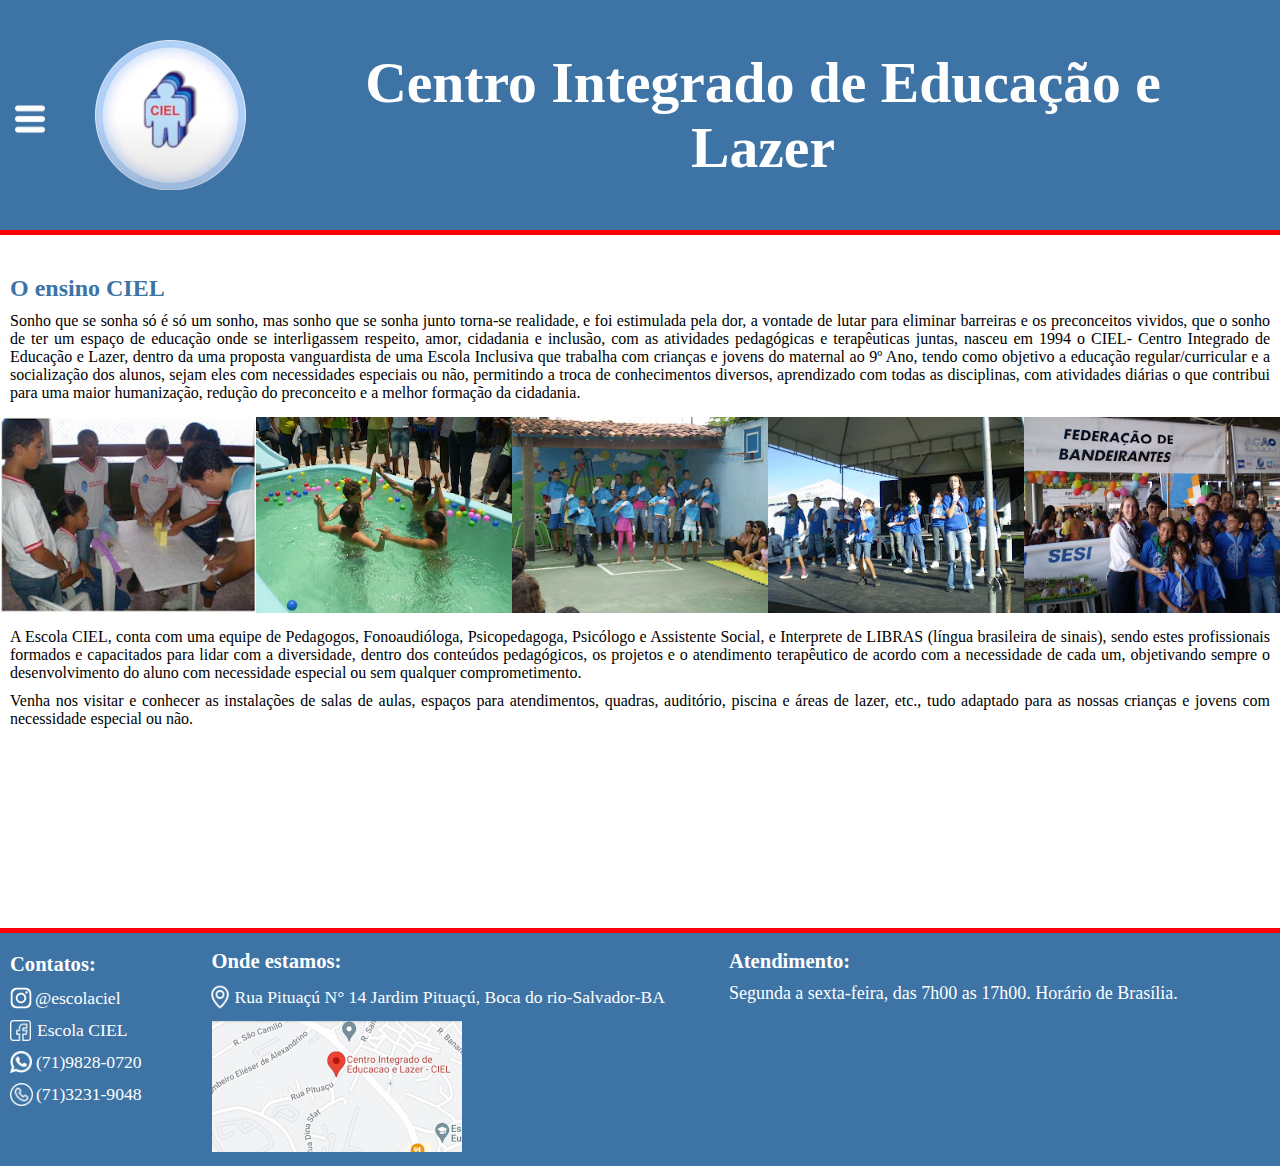
==== public/index.html @ 14f07d20 "Rename index(home).html to index.html" ====
<!DOCTYPE html>
<html lang="pt-br">
<head>
    <meta charset="UTF-8">
    <meta http-equiv="X-UA-Compatible" content="IE=edge">
    <meta name="viewport" content="width=device-width, initial-scale=1.0">
    <link rel="shortcut icon" href="imagens/favicon ciel.ico">
    <title>CIEL</title>
    <link rel="stylesheet" href="style.css">
</head>
<body>
    <div class="header">
        <div class="menu">
            <input type="checkbox" id="chec">
            <label for="chec">
                <img src="imagens/botao-de-menu-de-tres-linhas-horizontais.png" alt="btn">
            </label>

            <nav>
                <ul>
                    <li><a href="index(home).html">Home</a></li>
                    <li><a href="index(2).html">Quem somos?</a></li>
                    <li><a href="index(3).html">Nossa história</a></li>
                    <li><a href="index(4).html">O nosso diferencial</a></li>
                </ul>
            </nav>
        </div>

        <div class="logo">
            <img src="imagens/CIELlogo.png" alt="logo">
        </div>
        
        <div class="title">
            <h1>Centro Integrado de Educação e Lazer</h1>
        </div>          
    </div>

    <div class="ensino">
        <h2>O ensino CIEL</h2>
        <p>
            Sonho que se sonha só é só um sonho, mas sonho que se sonha junto torna-se realidade, e foi estimulada pela dor, a vontade de lutar para eliminar barreiras e os preconceitos vividos, que o sonho de ter um espaço de educação onde se interligassem respeito, amor, cidadania e inclusão, com as atividades pedagógicas e terapêuticas juntas, nasceu em 1994 o CIEL- Centro Integrado de Educação e Lazer, dentro da uma proposta vanguardista de uma Escola Inclusiva que trabalha com crianças e jovens do maternal ao 9º Ano, tendo como objetivo a educação regular/curricular e a socialização dos alunos, sejam eles com necessidades especiais ou não, permitindo a troca de conhecimentos diversos, aprendizado com todas as disciplinas, com atividades diárias o que contribui para uma maior humanização, redução do preconceito e a melhor formação da cidadania.
        </p>

    <div class="items-wrapper">
        <div class="items">
            <div class="item"><img src="imagens/Feira de ciências CIEL.JPG" alt="feira"></div>
            <div class="item"><img src="imagens/gincana CIEl.JPG" alt="gincana"></div>
            <div class="item"><img src="imagens/coral  CIEL.JPG" alt="coral"></div>
            <div class="item"><img src="imagens/coral2 CIEL.JPG" alt="coral2"></div>
            <div class="item"><img src="imagens/bandeirantes CIEL.JPG" alt="bandeirantes"></div>
        </div>
    </div>    
        
        <p>
            A Escola CIEL, conta com uma equipe de Pedagogos, Fonoaudióloga, Psicopedagoga, Psicólogo e Assistente Social, e Interprete de LIBRAS (língua brasileira de sinais), sendo estes profissionais formados e capacitados para lidar com a diversidade, dentro dos conteúdos pedagógicos, os projetos e o atendimento terapêutico de acordo com a necessidade de cada um, objetivando sempre o desenvolvimento do aluno com necessidade especial ou sem qualquer comprometimento.
        </p>
        <p>    
            Venha nos visitar e conhecer as instalações de salas de aulas, espaços para atendimentos, quadras, auditório, piscina e áreas de lazer, etc., tudo adaptado para as nossas crianças e jovens com necessidade especial ou não.
        </p>    
    </div>
        
    <div class="footer">
        <div class="scm">
            <h3>Contatos:</h3>
            <div class="inst">
                <img src="imagens/instagram.png" alt="inst"><a href="https://www.instagram.com/escolaciel/" target="_blank" rel="external">@escolaciel</a>
            </div>

            <div class="face">
                <img src="imagens/facebook.png" alt="face"><a href="https://www.facebook.com/EscolaCiel" target="_blank" rel="external">Escola CIEL</a>
            </div>

            <div class="wpp">
                <img src="imagens/whatsapp.png" alt="wpp"><a href="https://api.whatsapp.com/send/?phone=5571982800720&text&app_absent=0" target="_blank" rel="external">(71)9828-0720</a>
            </div>
            <div class="tel">
                <img src="imagens/telefone.png" alt="tel">(71)3231-9048
            </div>
        </div>
    
        <div class="loc">
            <h3>Onde estamos:</h3>
            <div class="pin"><img src="imagens/alfinete.png" alt="pin">Rua Pituaçú N° 14 Jardim Pituaçú, Boca do rio-Salvador-BA</div>
            <p><img src="imagens/cielloc2.jpg" alt="local"></p>
        </div>

        <div class="atend">
            <h3>Atendimento:</h3>
            <p>Segunda a sexta-feira, das 7h00 as 17h00. Horário de Brasília.</p>
        </div>
    </div>  
</body>
</html>
---- public/style.css ----
*{
    margin: 0;
    padding: 0;
}

h2{
    margin: 10px;
    color: #3d74a5;
}

h3{
    margin: 10px;
}

p{
    font-size: medium;
    margin: 10px;
    text-align: justify;
}

.header{
    display: flex;
    flex-direction: row;
    place-items: center;
    color: white;
    background-color: #3d74a5;
    border-bottom: 5px solid #FF0000;
}

.title{
    display: flex;
    padding: 50px;
    text-align: center;
    font-size: 180%;
}

.logo{
    display: flex;
    margin-left: 95px;
    place-items: center;
}

.menu{
    margin-bottom: 53px;
}

.menu ul{
    width: 100%;
    top: 50px;
    font-size: large;
    position: absolute;
    list-style: none;
}

.menu a{
    display: block;
    text-decoration: none;
    color: white;
    margin: 10px;
    padding: 20px 5px;
    
}

.menu img{
    width: 30px;
}

.menu a:hover{
    background-color: #3d74a5;
    color: #FE0709;
}

input[type="checkbox"]
{
    display: none;
}

input[type="checkbox"]:checked ~ nav
{
    transform: translateX(350px);
}

.menu nav{
    width: 350px;
    left: -350px;
    height: 100%;
    position: absolute;
    background-color: #3d74a5;
    opacity: 0.9;
    transition: all .3s;
}

.menu label{
    padding: 15px;
    position: absolute;
    z-index: 1;
}

.ensino{
    margin-top: 40px;
    margin-bottom: 200px;
}

.item img{
    width: 100%;
    height: 100%;
}

.items-wrapper{
    width: 100vw;
    margin-top: 15px;
    margin-bottom: 15px;
}

.items{
    display: flex;
    flex: none;
}

.qsn{
    margin-top: 40px;
}

.qsnft{
    margin-left: 400px;
    margin-top: 40px;
    margin-bottom: 200px;   
}

.qsnft img{
    width: 60%;
    box-shadow: 3px 3px #FE0709, -0.4em 0 0.4em #3d74a5;
}

.ccs{
    margin-top: 40px;
    margin-bottom: 200px;
}

.ond{
    margin-top: 40px;
    margin-bottom: 200px;
}

.ond img{
    margin-left: 400px;
    margin-top: 15px;
    margin-bottom: 15px;
    box-shadow: 3px 3px #FE0709, -0.4em 0 0.4em #3d74a5;
}

.footer{
    display: flex;
    flex-direction: row;
    color: white;
    background-color: #3d74a5;
    border-top: 5px solid #FF0000;
    font-size: 110%;
} 

.scm{
    margin-top: 10px;
}

.loc{
    margin-top: 7px;
    margin-left: 50px;
    margin-right: 50px;
}

.atend{
    margin-top: 7px;
}

.atend p{
    font-size: large;
}

.inst{
    display: flex;
    align-items: center;
    margin: 9px;
}

.inst img{
    margin-right: 2px;
}

.inst a{
    color: white;
    text-decoration: none;
}

.inst a:hover{
    color: #FF0000;
}

.face{
    display: flex;
    align-items: center;
    margin: 10px;
}

.face img{
    margin-right: 6px;
    width: 21px;
}

.face a{
    color: white;
    text-decoration: none;
}

.face a:hover{
    color: #FF0000;
}

.wpp{
    display: flex;
    align-items: center;
    margin: 10px;
}

.wpp img{
    margin-right: 4px;
    width: 22px;
}

.wpp a{
    color: white;
    text-decoration: none;
}

.wpp a:hover{
    color: #FF0000;
}

.tel{
    display: flex;
    align-items: center;
    margin: 10px;
}

.tel img{
    margin-right: 3px;
    width: 23px;
}

.pin{
    display: flex;
    align-items: center;
    margin: 4px;
}

.pin img{
    margin-right: 1px;
    width: 28px;
}
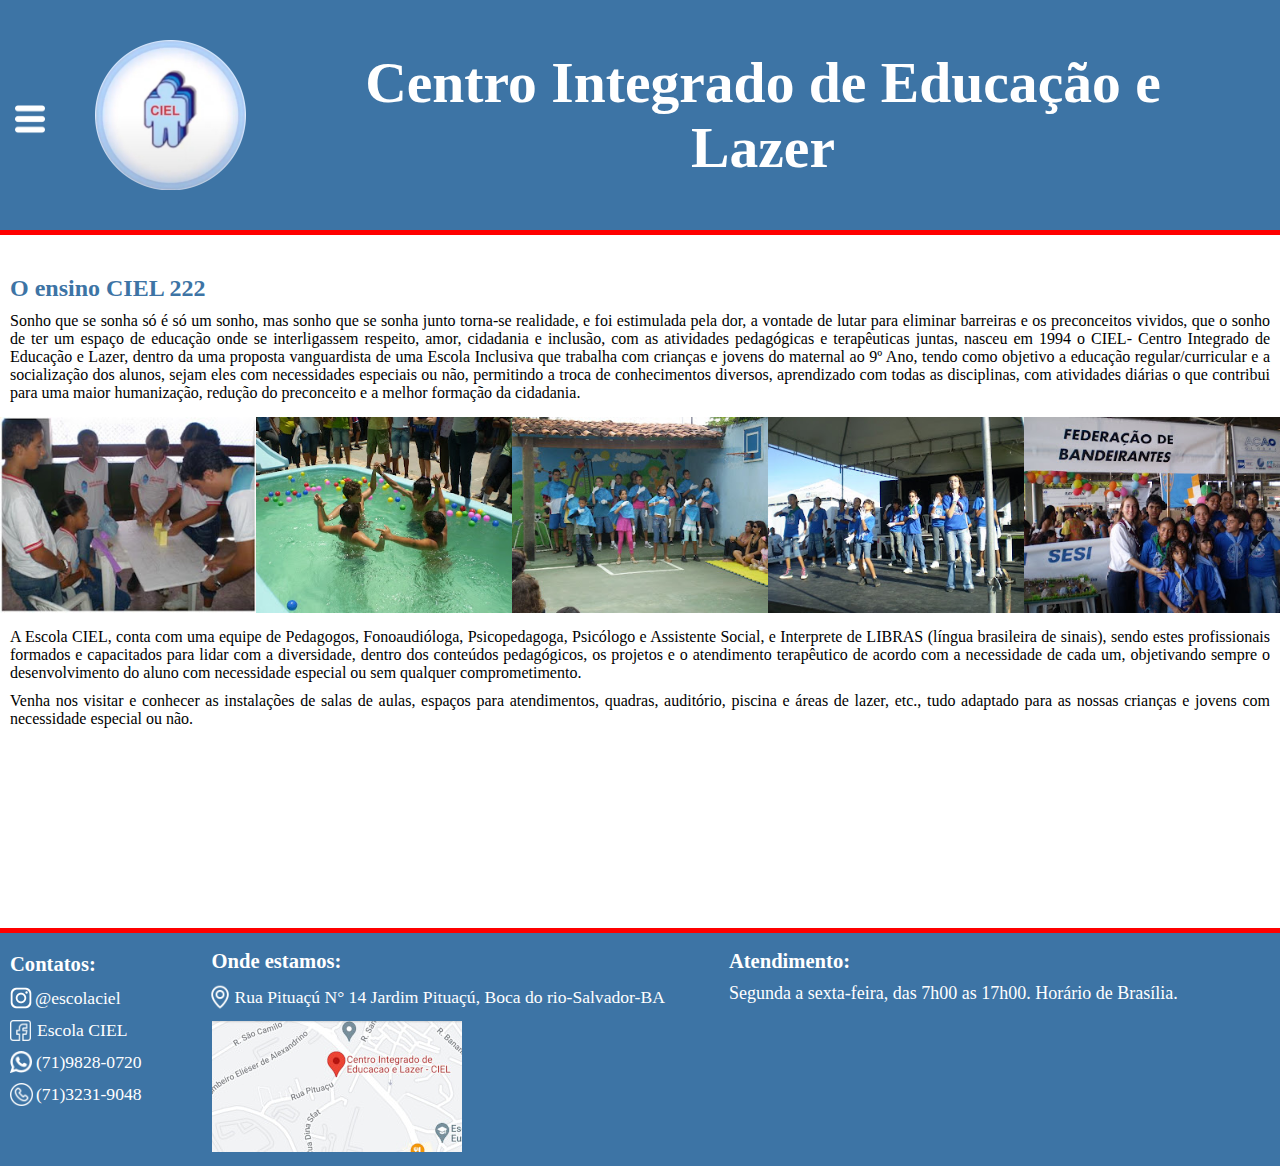
==== commit 2b6ce159: "ATUALIZANDO INDEX" ====
--- a/public/index.html
+++ b/public/index.html
@@ -36,7 +36,7 @@
     </div>
 
     <div class="ensino">
-        <h2>O ensino CIEL</h2>
+        <h2>O ensino CIEL 222</h2>
         <p>
             Sonho que se sonha só é só um sonho, mas sonho que se sonha junto torna-se realidade, e foi estimulada pela dor, a vontade de lutar para eliminar barreiras e os preconceitos vividos, que o sonho de ter um espaço de educação onde se interligassem respeito, amor, cidadania e inclusão, com as atividades pedagógicas e terapêuticas juntas, nasceu em 1994 o CIEL- Centro Integrado de Educação e Lazer, dentro da uma proposta vanguardista de uma Escola Inclusiva que trabalha com crianças e jovens do maternal ao 9º Ano, tendo como objetivo a educação regular/curricular e a socialização dos alunos, sejam eles com necessidades especiais ou não, permitindo a troca de conhecimentos diversos, aprendizado com todas as disciplinas, com atividades diárias o que contribui para uma maior humanização, redução do preconceito e a melhor formação da cidadania.
         </p>
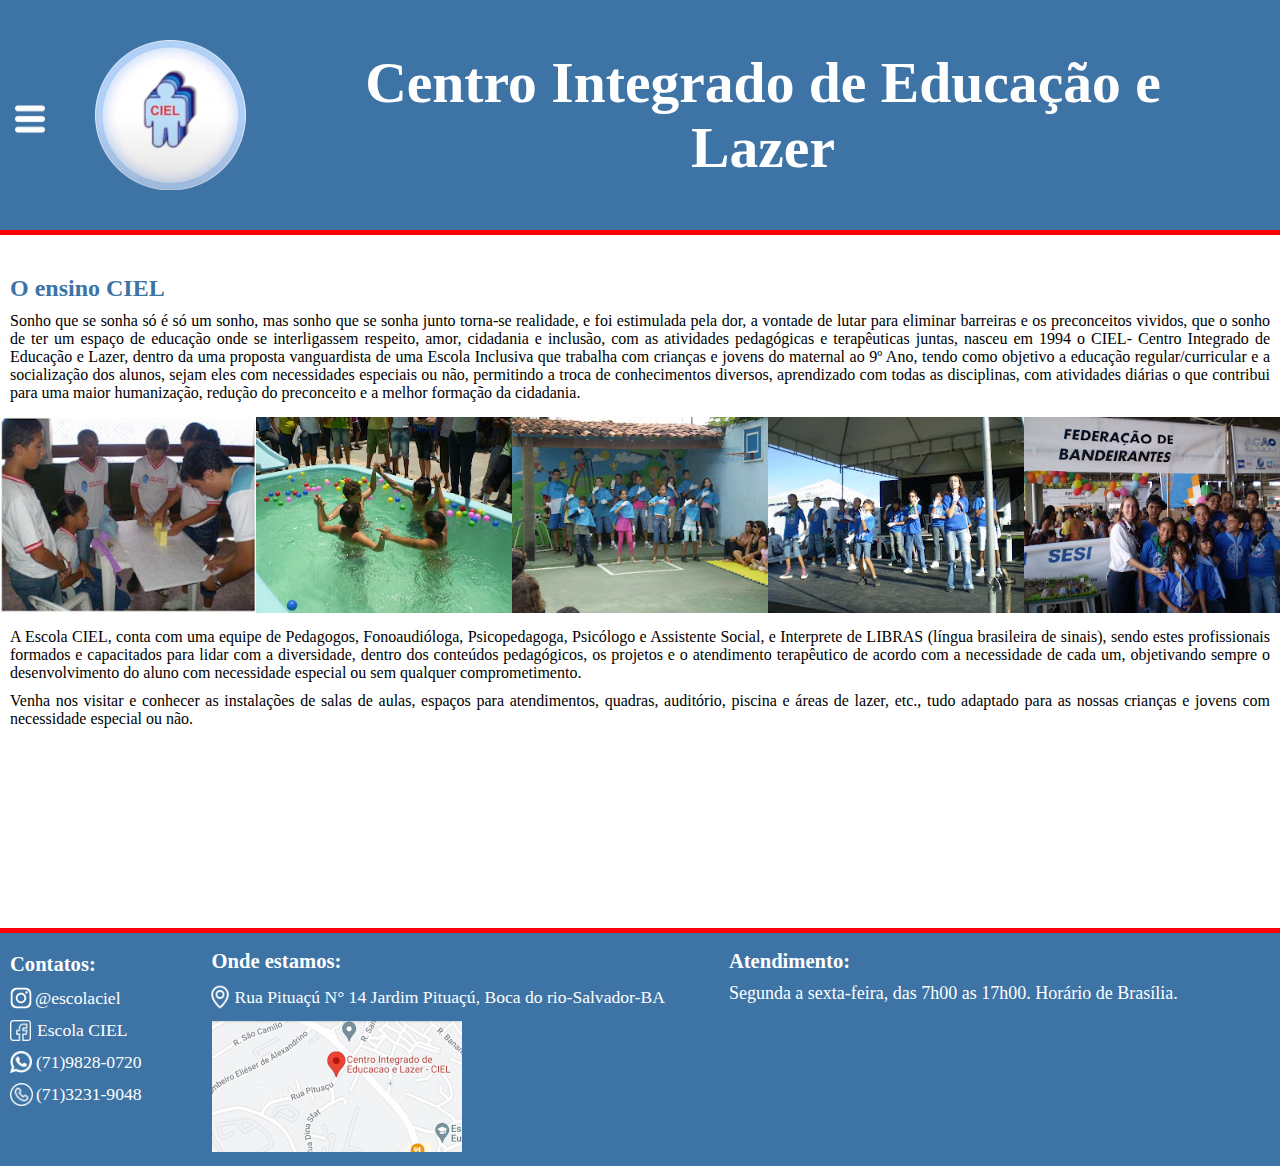
==== commit fdd3dd99: "site CIEL" ====
--- a/public/index.html
+++ b/public/index.html
@@ -18,10 +18,10 @@
 
             <nav>
                 <ul>
-                    <li><a href="index(home).html">Home</a></li>
-                    <li><a href="index(2).html">Quem somos?</a></li>
-                    <li><a href="index(3).html">Nossa história</a></li>
-                    <li><a href="index(4).html">O nosso diferencial</a></li>
+                    <li><a href="index.html">Home</a></li>
+                    <li><a href="CIELpg(2).html">Quem somos?</a></li>
+                    <li><a href="CIELpg(3).html">Nossa história</a></li>
+                    <li><a href="CIELpg(4).html">O nosso diferencial</a></li>
                 </ul>
             </nav>
         </div>
@@ -36,7 +36,7 @@
     </div>
 
     <div class="ensino">
-        <h2>O ensino CIEL 222</h2>
+        <h2>O ensino CIEL</h2>
         <p>
             Sonho que se sonha só é só um sonho, mas sonho que se sonha junto torna-se realidade, e foi estimulada pela dor, a vontade de lutar para eliminar barreiras e os preconceitos vividos, que o sonho de ter um espaço de educação onde se interligassem respeito, amor, cidadania e inclusão, com as atividades pedagógicas e terapêuticas juntas, nasceu em 1994 o CIEL- Centro Integrado de Educação e Lazer, dentro da uma proposta vanguardista de uma Escola Inclusiva que trabalha com crianças e jovens do maternal ao 9º Ano, tendo como objetivo a educação regular/curricular e a socialização dos alunos, sejam eles com necessidades especiais ou não, permitindo a troca de conhecimentos diversos, aprendizado com todas as disciplinas, com atividades diárias o que contribui para uma maior humanização, redução do preconceito e a melhor formação da cidadania.
         </p>
